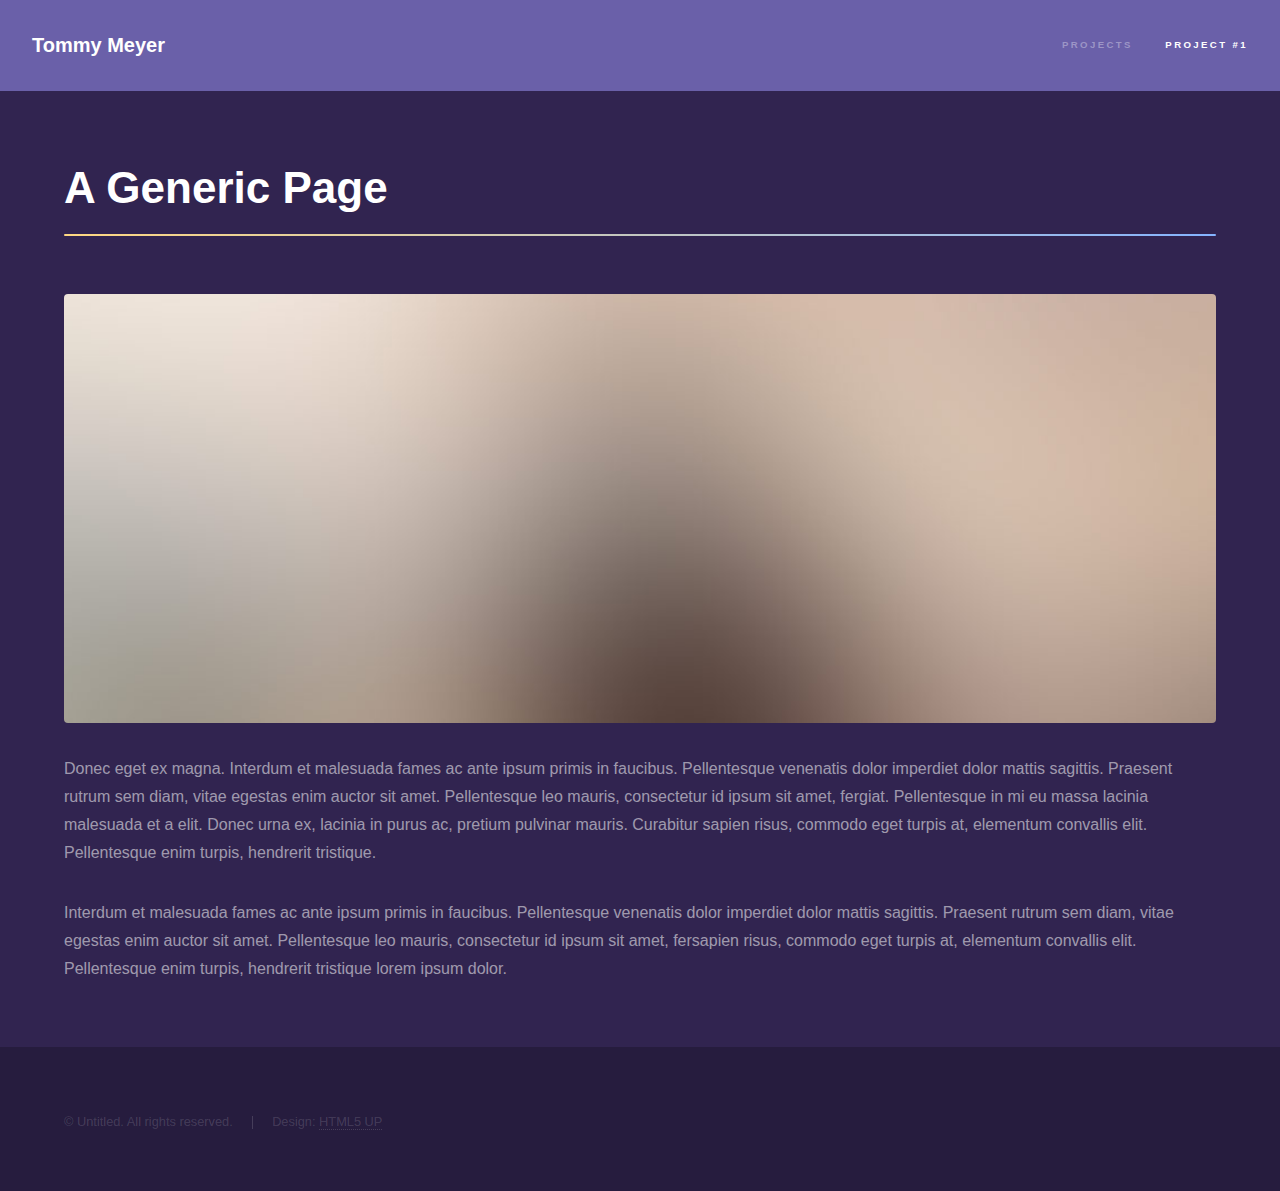
==== projects/generic.html @ 8e4ad647 "Publishes first draft." ====
<!DOCTYPE HTML>
<!--
  Hyperspace by HTML5 UP
  html5up.net | @ajlkn
  Free for personal and commercial use under the CCA 3.0 license (html5up.net/license)
-->
<html>
  <head>
    <title>Project #1</title>
    <meta charset="utf-8" />
    <meta name="viewport" content="width=device-width, initial-scale=1, user-scalable=no" />
    <link rel="stylesheet" href="../assets/css/main.css" />
    <noscript><link rel="stylesheet" href="../assets/css/noscript.css" /></noscript>
  </head>
  <body class="is-preload">

    <!-- Header -->
      <header id="header">
        <a href="../index.html" class="title">Tommy Meyer</a>
        <nav>
          <ul>
            <li><a href="../index.html">Projects</a></li>
            <li><a href="generic.html" class="active">Project #1</a></li>
          </ul>
        </nav>
      </header>

    <!-- Wrapper -->
      <div id="wrapper">

        <!-- Main -->
          <section id="main" class="wrapper">
            <div class="inner">
              <h1 class="major">A Generic Page</h1>
              <span class="image fit"><img src="../images/pic04.jpg" alt="" /></span>
              <p>Donec eget ex magna. Interdum et malesuada fames ac ante ipsum primis in faucibus. Pellentesque venenatis dolor imperdiet dolor mattis sagittis. Praesent rutrum sem diam, vitae egestas enim auctor sit amet. Pellentesque leo mauris, consectetur id ipsum sit amet, fergiat. Pellentesque in mi eu massa lacinia malesuada et a elit. Donec urna ex, lacinia in purus ac, pretium pulvinar mauris. Curabitur sapien risus, commodo eget turpis at, elementum convallis elit. Pellentesque enim turpis, hendrerit tristique.</p>
              <p>Interdum et malesuada fames ac ante ipsum primis in faucibus. Pellentesque venenatis dolor imperdiet dolor mattis sagittis. Praesent rutrum sem diam, vitae egestas enim auctor sit amet. Pellentesque leo mauris, consectetur id ipsum sit amet, fersapien risus, commodo eget turpis at, elementum convallis elit. Pellentesque enim turpis, hendrerit tristique lorem ipsum dolor.</p>
            </div>
          </section>

      </div>

    <!-- Footer -->
      <footer id="footer" class="wrapper alt">
        <div class="inner">
          <ul class="menu">
            <li>&copy; Untitled. All rights reserved.</li><li>Design: <a href="http://html5up.net">HTML5 UP</a></li>
          </ul>
        </div>
      </footer>

    <!-- Scripts -->
      <script src="assets/js/jquery.min.js"></script>
      <script src="assets/js/jquery.scrollex.min.js"></script>
      <script src="assets/js/jquery.scrolly.min.js"></script>
      <script src="assets/js/browser.min.js"></script>
      <script src="assets/js/breakpoints.min.js"></script>
      <script src="assets/js/util.js"></script>
      <script src="assets/js/main.js"></script>

  </body>
</html>
---- assets/css/main.css ----
@charset "UTF-8";
@import "fontawesome-all.min.css";
/* *Hyperspace by HTML5 UP
 * *html5up.net | @ajlkn
 * *Free for personal and commercial use under the CCA 3.0 license (html5up.net/license) */
html, body, div, span, applet, object, iframe, h1, h2, h3, h4, h5, h6, p, blockquote, pre, a, abbr, acronym, address, big, cite, code, del, dfn, em, img, ins, kbd, q, s, samp, small, strike, strong, sub, sup, tt, var, b, u, i, center, dl, dt, dd, ol, ul, li, fieldset, form, label, legend, table, caption, tbody, tfoot, thead, tr, th, td, article, aside, canvas, details, embed, figure, figcaption, footer, header, hgroup, menu, nav, output, ruby, section, summary, time, mark, audio, video {
  margin: 0;
  padding: 0;
  border: 0;
  font-size: 100%;
  font: inherit;
  vertical-align: baseline;
}

article, aside, details, figcaption, figure, footer, header, hgroup, menu, nav, section {
  display: block;
}

body {
  line-height: 1;
}

ol, ul {
  list-style: none;
}

blockquote, q {
  quotes: none;
}

blockquote:before, blockquote:after {
  content: "";
  content: none;
}

q:before, q:after {
  content: "";
  content: none;
}

table {
  border-collapse: collapse;
  border-spacing: 0;
}

body {
  -webkit-text-size-adjust: none;
}

mark {
  background-color: transparent;
  color: inherit;
}

input {
  -moz-appearance: none;
  -webkit-appearance: none;
  -ms-appearance: none;
  appearance: none;
}
input::-moz-focus-inner {
  border: 0;
  padding: 0;
}

select, textarea {
  -moz-appearance: none;
  -webkit-appearance: none;
  -ms-appearance: none;
  appearance: none;
}

/* Basic */
@-ms-viewport {
  width: device-width;
}
body {
  -ms-overflow-style: scrollbar;
}

@media screen and (max-width: 480px) {
  html, body {
    min-width: 320px;
  }
}
html {
  box-sizing: border-box;
}

* {
  box-sizing: inherit;
}
*:before, *:after {
  box-sizing: inherit;
}

body {
  background: #312450;
  color: rgba(255, 255, 255, 0.55);
  font-family: Arial, Helvetica, sans-serif;
  font-size: 16.5pt;
  font-weight: normal;
  line-height: 1.75;
}
body.is-preload * {
  -moz-animation: none !important;
  -webkit-animation: none !important;
  -ms-animation: none !important;
  animation: none !important;
  -moz-transition: none !important;
  -webkit-transition: none !important;
  -ms-transition: none !important;
  transition: none !important;
}
body.is-preload *:before, body.is-preload *:after {
  -moz-animation: none !important;
  -webkit-animation: none !important;
  -ms-animation: none !important;
  animation: none !important;
  -moz-transition: none !important;
  -webkit-transition: none !important;
  -ms-transition: none !important;
  transition: none !important;
}

/* Type */
input, select, textarea {
  color: rgba(255, 255, 255, 0.55);
  font-family: Arial, Helvetica, sans-serif;
  font-size: 16.5pt;
  font-weight: normal;
  line-height: 1.75;
}

@media screen and (max-width: 1680px) {
  body, input, select, textarea {
    font-size: 13pt;
  }
}
@media screen and (max-width: 1280px) {
  body, input, select, textarea {
    font-size: 12pt;
  }
}
@media screen and (max-width: 360px) {
  body, input, select, textarea {
    font-size: 11pt;
  }
}
a {
  -moz-transition: color 0.25s ease, border-bottom-color 0.25s ease;
  -webkit-transition: color 0.25s ease, border-bottom-color 0.25s ease;
  -ms-transition: color 0.25s ease, border-bottom-color 0.25s ease;
  transition: color 0.25s ease, border-bottom-color 0.25s ease;
  border-bottom: dotted 1px rgba(255, 255, 255, 0.35);
  color: inherit;
  text-decoration: none;
}
a:hover {
  border-bottom-color: transparent;
  color: #ffffff;
}

strong, b {
  color: #ffffff;
  font-weight: bold;
}

em, i {
  font-style: italic;
}

p {
  margin: 0 0 2em 0;
}

h1, h2, h3, h4, h5, h6 {
  color: #ffffff;
  font-weight: bold;
  line-height: 1.5;
  margin: 0 0 0.5em 0;
}

h1 a, h2 a, h3 a, h4 a, h5 a, h6 a {
  color: inherit;
  text-decoration: none;
}

h1 {
  font-size: 2.75em;
}
h1.major {
  margin: 0 0 1.3em 0;
  position: relative;
  padding-bottom: 0.35em;
}
h1.major:after {
  background-image: -moz-linear-gradient(to right, #ffd882, #85b4ff);
  background-image: -moz-linear-gradient(to right, #ffd882, #85b4ff);
  background-image: -moz-linear-gradient(to right, #ffd882, #85b4ff);
  background-image: -webkit-linear-gradient(to right, #ffd882, #85b4ff);
  background-image: -webkit-linear-gradient(to right, #ffd882, #85b4ff);
  background-image: -webkit-linear-gradient(to right, #ffd882, #85b4ff);
  background-image: -ms-linear-gradient(to right, #ffd882, #85b4ff);
  background-image: -ms-linear-gradient(to right, #ffd882, #85b4ff);
  background-image: -ms-linear-gradient(to right, #ffd882, #85b4ff);
  background-image: linear-gradient(to right, #ffd882, #85b4ff);
  background-image: linear-gradient(to right, #ffd882, #85b4ff);
  background-image: linear-gradient(to right, #ffd882, #85b4ff);
  -moz-transition: max-width 0.25s ease;
  -webkit-transition: max-width 0.25s ease;
  -ms-transition: max-width 0.25s ease;
  transition: max-width 0.25s ease;
  border-radius: 0.2em;
  bottom: 0;
  content: "";
  height: 0.05em;
  position: absolute;
  right: 0;
  width: 100%;
}

h2 {
  font-size: 1.75em;
}

h3 {
  font-size: 1.1em;
}

h4 {
  font-size: 1em;
}

h5 {
  font-size: 0.8em;
}

h6 {
  font-size: 0.6em;
}

@media screen and (max-width: 736px) {
  h1 {
    font-size: 2em;
  }

  h2 {
    font-size: 1.25em;
  }

  h3 {
    font-size: 1em;
  }

  h4 {
    font-size: 0.8em;
  }

  h5, h6 {
    font-size: 0.6em;
  }
}
sub {
  font-size: 0.8em;
  position: relative;
  top: 0.5em;
}

sup {
  font-size: 0.8em;
  position: relative;
  top: -0.5em;
}

blockquote {
  border-left: solid 4px rgba(255, 255, 255, 0.15);
  font-style: italic;
  margin: 0 0 2em 0;
  padding: 0.5em 0 0.5em 2em;
}

code {
  background: rgba(255, 255, 255, 0.05);
  border-radius: 0.25em;
  border: solid 1px rgba(255, 255, 255, 0.15);
  font-family: "Courier New", monospace;
  font-size: 0.9em;
  margin: 0 0.25em;
  padding: 0.25em 0.65em;
}

pre {
  -webkit-overflow-scrolling: touch;
  font-family: "Courier New", monospace;
  font-size: 0.9em;
  margin: 0 0 2em 0;
}
pre code {
  display: block;
  line-height: 1.75em;
  padding: 1em 1.5em;
  overflow-x: auto;
}

hr {
  border: 0;
  border-bottom: solid 1px rgba(255, 255, 255, 0.15);
  margin: 2em 0;
}
hr.major {
  margin: 3em 0;
}

.align-left {
  text-align: left;
}

.align-center {
  text-align: center;
}

.align-right {
  text-align: right;
}

/* Row */
.row {
  display: flex;
  flex-wrap: wrap;
  box-sizing: border-box;
  align-items: stretch;
  margin-top: 0;
  margin-left: -1.5em;
}
.row > * {
  box-sizing: border-box;
}
.row.gtr-uniform > * > :last-child {
  margin-bottom: 0;
}
.row.aln-left {
  justify-content: flex-start;
}
.row.aln-center {
  justify-content: center;
}
.row.aln-right {
  justify-content: flex-end;
}
.row.aln-top {
  align-items: flex-start;
}
.row.aln-middle {
  align-items: center;
}
.row.aln-bottom {
  align-items: flex-end;
}
.row > .imp {
  order: -1;
}
.row > .col-1 {
  width: 8.3333333333%;
}
.row > .off-1 {
  margin-left: 8.3333333333%;
}
.row > .col-2 {
  width: 16.6666666667%;
}
.row > .off-2 {
  margin-left: 16.6666666667%;
}
.row > .col-3 {
  width: 25%;
}
.row > .off-3 {
  margin-left: 25%;
}
.row > .col-4 {
  width: 33.3333333333%;
}
.row > .off-4 {
  margin-left: 33.3333333333%;
}
.row > .col-5 {
  width: 41.6666666667%;
}
.row > .off-5 {
  margin-left: 41.6666666667%;
}
.row > .col-6 {
  width: 50%;
}
.row > .off-6 {
  margin-left: 50%;
}
.row > .col-7 {
  width: 58.3333333333%;
}
.row > .off-7 {
  margin-left: 58.3333333333%;
}
.row > .col-8 {
  width: 66.6666666667%;
}
.row > .off-8 {
  margin-left: 66.6666666667%;
}
.row > .col-9 {
  width: 75%;
}
.row > .off-9 {
  margin-left: 75%;
}
.row > .col-10 {
  width: 83.3333333333%;
}
.row > .off-10 {
  margin-left: 83.3333333333%;
}
.row > .col-11 {
  width: 91.6666666667%;
}
.row > .off-11 {
  margin-left: 91.6666666667%;
}
.row > .col-12 {
  width: 100%;
}
.row > .off-12 {
  margin-left: 100%;
}
.row.gtr-0 {
  margin-top: 0;
  margin-left: 0em;
}
.row.gtr-0 > * {
  padding: 0 0 0 0em;
}
.row.gtr-0.gtr-uniform {
  margin-top: 0em;
}
.row.gtr-0.gtr-uniform > * {
  padding-top: 0em;
}
.row.gtr-25 {
  margin-top: 0;
  margin-left: -0.375em;
}
.row.gtr-25 > * {
  padding: 0 0 0 0.375em;
}
.row.gtr-25.gtr-uniform {
  margin-top: -0.375em;
}
.row.gtr-25.gtr-uniform > * {
  padding-top: 0.375em;
}
.row.gtr-50 {
  margin-top: 0;
  margin-left: -0.75em;
}
.row.gtr-50 > * {
  padding: 0 0 0 0.75em;
}
.row.gtr-50.gtr-uniform {
  margin-top: -0.75em;
}
.row.gtr-50.gtr-uniform > * {
  padding-top: 0.75em;
}
.row > * {
  padding: 0 0 0 1.5em;
}
.row.gtr-uniform {
  margin-top: -1.5em;
}
.row.gtr-uniform > * {
  padding-top: 1.5em;
}
.row.gtr-150 {
  margin-top: 0;
  margin-left: -2.25em;
}
.row.gtr-150 > * {
  padding: 0 0 0 2.25em;
}
.row.gtr-150.gtr-uniform {
  margin-top: -2.25em;
}
.row.gtr-150.gtr-uniform > * {
  padding-top: 2.25em;
}
.row.gtr-200 {
  margin-top: 0;
  margin-left: -3em;
}
.row.gtr-200 > * {
  padding: 0 0 0 3em;
}
.row.gtr-200.gtr-uniform {
  margin-top: -3em;
}
.row.gtr-200.gtr-uniform > * {
  padding-top: 3em;
}

@media screen and (max-width: 1680px) {
  .row {
    display: flex;
    flex-wrap: wrap;
    box-sizing: border-box;
    align-items: stretch;
    margin-top: 0;
    margin-left: -1.5em;
  }
  .row > * {
    box-sizing: border-box;
  }
  .row.gtr-uniform > * > :last-child {
    margin-bottom: 0;
  }
  .row.aln-left {
    justify-content: flex-start;
  }
  .row.aln-center {
    justify-content: center;
  }
  .row.aln-right {
    justify-content: flex-end;
  }
  .row.aln-top {
    align-items: flex-start;
  }
  .row.aln-middle {
    align-items: center;
  }
  .row.aln-bottom {
    align-items: flex-end;
  }
  .row > .imp-xlarge {
    order: -1;
  }
  .row > .col-1-xlarge {
    width: 8.3333333333%;
  }
  .row > .off-1-xlarge {
    margin-left: 8.3333333333%;
  }
  .row > .col-2-xlarge {
    width: 16.6666666667%;
  }
  .row > .off-2-xlarge {
    margin-left: 16.6666666667%;
  }
  .row > .col-3-xlarge {
    width: 25%;
  }
  .row > .off-3-xlarge {
    margin-left: 25%;
  }
  .row > .col-4-xlarge {
    width: 33.3333333333%;
  }
  .row > .off-4-xlarge {
    margin-left: 33.3333333333%;
  }
  .row > .col-5-xlarge {
    width: 41.6666666667%;
  }
  .row > .off-5-xlarge {
    margin-left: 41.6666666667%;
  }
  .row > .col-6-xlarge {
    width: 50%;
  }
  .row > .off-6-xlarge {
    margin-left: 50%;
  }
  .row > .col-7-xlarge {
    width: 58.3333333333%;
  }
  .row > .off-7-xlarge {
    margin-left: 58.3333333333%;
  }
  .row > .col-8-xlarge {
    width: 66.6666666667%;
  }
  .row > .off-8-xlarge {
    margin-left: 66.6666666667%;
  }
  .row > .col-9-xlarge {
    width: 75%;
  }
  .row > .off-9-xlarge {
    margin-left: 75%;
  }
  .row > .col-10-xlarge {
    width: 83.3333333333%;
  }
  .row > .off-10-xlarge {
    margin-left: 83.3333333333%;
  }
  .row > .col-11-xlarge {
    width: 91.6666666667%;
  }
  .row > .off-11-xlarge {
    margin-left: 91.6666666667%;
  }
  .row > .col-12-xlarge {
    width: 100%;
  }
  .row > .off-12-xlarge {
    margin-left: 100%;
  }
  .row.gtr-0 {
    margin-top: 0;
    margin-left: 0em;
  }
  .row.gtr-0 > * {
    padding: 0 0 0 0em;
  }
  .row.gtr-0.gtr-uniform {
    margin-top: 0em;
  }
  .row.gtr-0.gtr-uniform > * {
    padding-top: 0em;
  }
  .row.gtr-25 {
    margin-top: 0;
    margin-left: -0.375em;
  }
  .row.gtr-25 > * {
    padding: 0 0 0 0.375em;
  }
  .row.gtr-25.gtr-uniform {
    margin-top: -0.375em;
  }
  .row.gtr-25.gtr-uniform > * {
    padding-top: 0.375em;
  }
  .row.gtr-50 {
    margin-top: 0;
    margin-left: -0.75em;
  }
  .row.gtr-50 > * {
    padding: 0 0 0 0.75em;
  }
  .row.gtr-50.gtr-uniform {
    margin-top: -0.75em;
  }
  .row.gtr-50.gtr-uniform > * {
    padding-top: 0.75em;
  }
  .row > * {
    padding: 0 0 0 1.5em;
  }
  .row.gtr-uniform {
    margin-top: -1.5em;
  }
  .row.gtr-uniform > * {
    padding-top: 1.5em;
  }
  .row.gtr-150 {
    margin-top: 0;
    margin-left: -2.25em;
  }
  .row.gtr-150 > * {
    padding: 0 0 0 2.25em;
  }
  .row.gtr-150.gtr-uniform {
    margin-top: -2.25em;
  }
  .row.gtr-150.gtr-uniform > * {
    padding-top: 2.25em;
  }
  .row.gtr-200 {
    margin-top: 0;
    margin-left: -3em;
  }
  .row.gtr-200 > * {
    padding: 0 0 0 3em;
  }
  .row.gtr-200.gtr-uniform {
    margin-top: -3em;
  }
  .row.gtr-200.gtr-uniform > * {
    padding-top: 3em;
  }
}
@media screen and (max-width: 1280px) {
  .row {
    display: flex;
    flex-wrap: wrap;
    box-sizing: border-box;
    align-items: stretch;
    margin-top: 0;
    margin-left: -1.5em;
  }
  .row > * {
    box-sizing: border-box;
  }
  .row.gtr-uniform > * > :last-child {
    margin-bottom: 0;
  }
  .row.aln-left {
    justify-content: flex-start;
  }
  .row.aln-center {
    justify-content: center;
  }
  .row.aln-right {
    justify-content: flex-end;
  }
  .row.aln-top {
    align-items: flex-start;
  }
  .row.aln-middle {
    align-items: center;
  }
  .row.aln-bottom {
    align-items: flex-end;
  }
  .row > .imp-large {
    order: -1;
  }
  .row > .col-1-large {
    width: 8.3333333333%;
  }
  .row > .off-1-large {
    margin-left: 8.3333333333%;
  }
  .row > .col-2-large {
    width: 16.6666666667%;
  }
  .row > .off-2-large {
    margin-left: 16.6666666667%;
  }
  .row > .col-3-large {
    width: 25%;
  }
  .row > .off-3-large {
    margin-left: 25%;
  }
  .row > .col-4-large {
    width: 33.3333333333%;
  }
  .row > .off-4-large {
    margin-left: 33.3333333333%;
  }
  .row > .col-5-large {
    width: 41.6666666667%;
  }
  .row > .off-5-large {
    margin-left: 41.6666666667%;
  }
  .row > .col-6-large {
    width: 50%;
  }
  .row > .off-6-large {
    margin-left: 50%;
  }
  .row > .col-7-large {
    width: 58.3333333333%;
  }
  .row > .off-7-large {
    margin-left: 58.3333333333%;
  }
  .row > .col-8-large {
    width: 66.6666666667%;
  }
  .row > .off-8-large {
    margin-left: 66.6666666667%;
  }
  .row > .col-9-large {
    width: 75%;
  }
  .row > .off-9-large {
    margin-left: 75%;
  }
  .row > .col-10-large {
    width: 83.3333333333%;
  }
  .row > .off-10-large {
    margin-left: 83.3333333333%;
  }
  .row > .col-11-large {
    width: 91.6666666667%;
  }
  .row > .off-11-large {
    margin-left: 91.6666666667%;
  }
  .row > .col-12-large {
    width: 100%;
  }
  .row > .off-12-large {
    margin-left: 100%;
  }
  .row.gtr-0 {
    margin-top: 0;
    margin-left: 0em;
  }
  .row.gtr-0 > * {
    padding: 0 0 0 0em;
  }
  .row.gtr-0.gtr-uniform {
    margin-top: 0em;
  }
  .row.gtr-0.gtr-uniform > * {
    padding-top: 0em;
  }
  .row.gtr-25 {
    margin-top: 0;
    margin-left: -0.375em;
  }
  .row.gtr-25 > * {
    padding: 0 0 0 0.375em;
  }
  .row.gtr-25.gtr-uniform {
    margin-top: -0.375em;
  }
  .row.gtr-25.gtr-uniform > * {
    padding-top: 0.375em;
  }
  .row.gtr-50 {
    margin-top: 0;
    margin-left: -0.75em;
  }
  .row.gtr-50 > * {
    padding: 0 0 0 0.75em;
  }
  .row.gtr-50.gtr-uniform {
    margin-top: -0.75em;
  }
  .row.gtr-50.gtr-uniform > * {
    padding-top: 0.75em;
  }
  .row > * {
    padding: 0 0 0 1.5em;
  }
  .row.gtr-uniform {
    margin-top: -1.5em;
  }
  .row.gtr-uniform > * {
    padding-top: 1.5em;
  }
  .row.gtr-150 {
    margin-top: 0;
    margin-left: -2.25em;
  }
  .row.gtr-150 > * {
    padding: 0 0 0 2.25em;
  }
  .row.gtr-150.gtr-uniform {
    margin-top: -2.25em;
  }
  .row.gtr-150.gtr-uniform > * {
    padding-top: 2.25em;
  }
  .row.gtr-200 {
    margin-top: 0;
    margin-left: -3em;
  }
  .row.gtr-200 > * {
    padding: 0 0 0 3em;
  }
  .row.gtr-200.gtr-uniform {
    margin-top: -3em;
  }
  .row.gtr-200.gtr-uniform > * {
    padding-top: 3em;
  }
}
@media screen and (max-width: 980px) {
  .row {
    display: flex;
    flex-wrap: wrap;
    box-sizing: border-box;
    align-items: stretch;
    margin-top: 0;
    margin-left: -1.5em;
  }
  .row > * {
    box-sizing: border-box;
  }
  .row.gtr-uniform > * > :last-child {
    margin-bottom: 0;
  }
  .row.aln-left {
    justify-content: flex-start;
  }
  .row.aln-center {
    justify-content: center;
  }
  .row.aln-right {
    justify-content: flex-end;
  }
  .row.aln-top {
    align-items: flex-start;
  }
  .row.aln-middle {
    align-items: center;
  }
  .row.aln-bottom {
    align-items: flex-end;
  }
  .row > .imp-medium {
    order: -1;
  }
  .row > .col-1-medium {
    width: 8.3333333333%;
  }
  .row > .off-1-medium {
    margin-left: 8.3333333333%;
  }
  .row > .col-2-medium {
    width: 16.6666666667%;
  }
  .row > .off-2-medium {
    margin-left: 16.6666666667%;
  }
  .row > .col-3-medium {
    width: 25%;
  }
  .row > .off-3-medium {
    margin-left: 25%;
  }
  .row > .col-4-medium {
    width: 33.3333333333%;
  }
  .row > .off-4-medium {
    margin-left: 33.3333333333%;
  }
  .row > .col-5-medium {
    width: 41.6666666667%;
  }
  .row > .off-5-medium {
    margin-left: 41.6666666667%;
  }
  .row > .col-6-medium {
    width: 50%;
  }
  .row > .off-6-medium {
    margin-left: 50%;
  }
  .row > .col-7-medium {
    width: 58.3333333333%;
  }
  .row > .off-7-medium {
    margin-left: 58.3333333333%;
  }
  .row > .col-8-medium {
    width: 66.6666666667%;
  }
  .row > .off-8-medium {
    margin-left: 66.6666666667%;
  }
  .row > .col-9-medium {
    width: 75%;
  }
  .row > .off-9-medium {
    margin-left: 75%;
  }
  .row > .col-10-medium {
    width: 83.3333333333%;
  }
  .row > .off-10-medium {
    margin-left: 83.3333333333%;
  }
  .row > .col-11-medium {
    width: 91.6666666667%;
  }
  .row > .off-11-medium {
    margin-left: 91.6666666667%;
  }
  .row > .col-12-medium {
    width: 100%;
  }
  .row > .off-12-medium {
    margin-left: 100%;
  }
  .row.gtr-0 {
    margin-top: 0;
    margin-left: 0em;
  }
  .row.gtr-0 > * {
    padding: 0 0 0 0em;
  }
  .row.gtr-0.gtr-uniform {
    margin-top: 0em;
  }
  .row.gtr-0.gtr-uniform > * {
    padding-top: 0em;
  }
  .row.gtr-25 {
    margin-top: 0;
    margin-left: -0.375em;
  }
  .row.gtr-25 > * {
    padding: 0 0 0 0.375em;
  }
  .row.gtr-25.gtr-uniform {
    margin-top: -0.375em;
  }
  .row.gtr-25.gtr-uniform > * {
    padding-top: 0.375em;
  }
  .row.gtr-50 {
    margin-top: 0;
    margin-left: -0.75em;
  }
  .row.gtr-50 > * {
    padding: 0 0 0 0.75em;
  }
  .row.gtr-50.gtr-uniform {
    margin-top: -0.75em;
  }
  .row.gtr-50.gtr-uniform > * {
    padding-top: 0.75em;
  }
  .row > * {
    padding: 0 0 0 1.5em;
  }
  .row.gtr-uniform {
    margin-top: -1.5em;
  }
  .row.gtr-uniform > * {
    padding-top: 1.5em;
  }
  .row.gtr-150 {
    margin-top: 0;
    margin-left: -2.25em;
  }
  .row.gtr-150 > * {
    padding: 0 0 0 2.25em;
  }
  .row.gtr-150.gtr-uniform {
    margin-top: -2.25em;
  }
  .row.gtr-150.gtr-uniform > * {
    padding-top: 2.25em;
  }
  .row.gtr-200 {
    margin-top: 0;
    margin-left: -3em;
  }
  .row.gtr-200 > * {
    padding: 0 0 0 3em;
  }
  .row.gtr-200.gtr-uniform {
    margin-top: -3em;
  }
  .row.gtr-200.gtr-uniform > * {
    padding-top: 3em;
  }
}
@media screen and (max-width: 736px) {
  .row {
    display: flex;
    flex-wrap: wrap;
    box-sizing: border-box;
    align-items: stretch;
    margin-top: 0;
    margin-left: -1.5em;
  }
  .row > * {
    box-sizing: border-box;
  }
  .row.gtr-uniform > * > :last-child {
    margin-bottom: 0;
  }
  .row.aln-left {
    justify-content: flex-start;
  }
  .row.aln-center {
    justify-content: center;
  }
  .row.aln-right {
    justify-content: flex-end;
  }
  .row.aln-top {
    align-items: flex-start;
  }
  .row.aln-middle {
    align-items: center;
  }
  .row.aln-bottom {
    align-items: flex-end;
  }
  .row > .imp-small {
    order: -1;
  }
  .row > .col-1-small {
    width: 8.3333333333%;
  }
  .row > .off-1-small {
    margin-left: 8.3333333333%;
  }
  .row > .col-2-small {
    width: 16.6666666667%;
  }
  .row > .off-2-small {
    margin-left: 16.6666666667%;
  }
  .row > .col-3-small {
    width: 25%;
  }
  .row > .off-3-small {
    margin-left: 25%;
  }
  .row > .col-4-small {
    width: 33.3333333333%;
  }
  .row > .off-4-small {
    margin-left: 33.3333333333%;
  }
  .row > .col-5-small {
    width: 41.6666666667%;
  }
  .row > .off-5-small {
    margin-left: 41.6666666667%;
  }
  .row > .col-6-small {
    width: 50%;
  }
  .row > .off-6-small {
    margin-left: 50%;
  }
  .row > .col-7-small {
    width: 58.3333333333%;
  }
  .row > .off-7-small {
    margin-left: 58.3333333333%;
  }
  .row > .col-8-small {
    width: 66.6666666667%;
  }
  .row > .off-8-small {
    margin-left: 66.6666666667%;
  }
  .row > .col-9-small {
    width: 75%;
  }
  .row > .off-9-small {
    margin-left: 75%;
  }
  .row > .col-10-small {
    width: 83.3333333333%;
  }
  .row > .off-10-small {
    margin-left: 83.3333333333%;
  }
  .row > .col-11-small {
    width: 91.6666666667%;
  }
  .row > .off-11-small {
    margin-left: 91.6666666667%;
  }
  .row > .col-12-small {
    width: 100%;
  }
  .row > .off-12-small {
    margin-left: 100%;
  }
  .row.gtr-0 {
    margin-top: 0;
    margin-left: 0em;
  }
  .row.gtr-0 > * {
    padding: 0 0 0 0em;
  }
  .row.gtr-0.gtr-uniform {
    margin-top: 0em;
  }
  .row.gtr-0.gtr-uniform > * {
    padding-top: 0em;
  }
  .row.gtr-25 {
    margin-top: 0;
    margin-left: -0.375em;
  }
  .row.gtr-25 > * {
    padding: 0 0 0 0.375em;
  }
  .row.gtr-25.gtr-uniform {
    margin-top: -0.375em;
  }
  .row.gtr-25.gtr-uniform > * {
    padding-top: 0.375em;
  }
  .row.gtr-50 {
    margin-top: 0;
    margin-left: -0.75em;
  }
  .row.gtr-50 > * {
    padding: 0 0 0 0.75em;
  }
  .row.gtr-50.gtr-uniform {
    margin-top: -0.75em;
  }
  .row.gtr-50.gtr-uniform > * {
    padding-top: 0.75em;
  }
  .row > * {
    padding: 0 0 0 1.5em;
  }
  .row.gtr-uniform {
    margin-top: -1.5em;
  }
  .row.gtr-uniform > * {
    padding-top: 1.5em;
  }
  .row.gtr-150 {
    margin-top: 0;
    margin-left: -2.25em;
  }
  .row.gtr-150 > * {
    padding: 0 0 0 2.25em;
  }
  .row.gtr-150.gtr-uniform {
    margin-top: -2.25em;
  }
  .row.gtr-150.gtr-uniform > * {
    padding-top: 2.25em;
  }
  .row.gtr-200 {
    margin-top: 0;
    margin-left: -3em;
  }
  .row.gtr-200 > * {
    padding: 0 0 0 3em;
  }
  .row.gtr-200.gtr-uniform {
    margin-top: -3em;
  }
  .row.gtr-200.gtr-uniform > * {
    padding-top: 3em;
  }
}
@media screen and (max-width: 480px) {
  .row {
    display: flex;
    flex-wrap: wrap;
    box-sizing: border-box;
    align-items: stretch;
    margin-top: 0;
    margin-left: -1.5em;
  }
  .row > * {
    box-sizing: border-box;
  }
  .row.gtr-uniform > * > :last-child {
    margin-bottom: 0;
  }
  .row.aln-left {
    justify-content: flex-start;
  }
  .row.aln-center {
    justify-content: center;
  }
  .row.aln-right {
    justify-content: flex-end;
  }
  .row.aln-top {
    align-items: flex-start;
  }
  .row.aln-middle {
    align-items: center;
  }
  .row.aln-bottom {
    align-items: flex-end;
  }
  .row > .imp-xsmall {
    order: -1;
  }
  .row > .col-1-xsmall {
    width: 8.3333333333%;
  }
  .row > .off-1-xsmall {
    margin-left: 8.3333333333%;
  }
  .row > .col-2-xsmall {
    width: 16.6666666667%;
  }
  .row > .off-2-xsmall {
    margin-left: 16.6666666667%;
  }
  .row > .col-3-xsmall {
    width: 25%;
  }
  .row > .off-3-xsmall {
    margin-left: 25%;
  }
  .row > .col-4-xsmall {
    width: 33.3333333333%;
  }
  .row > .off-4-xsmall {
    margin-left: 33.3333333333%;
  }
  .row > .col-5-xsmall {
    width: 41.6666666667%;
  }
  .row > .off-5-xsmall {
    margin-left: 41.6666666667%;
  }
  .row > .col-6-xsmall {
    width: 50%;
  }
  .row > .off-6-xsmall {
    margin-left: 50%;
  }
  .row > .col-7-xsmall {
    width: 58.3333333333%;
  }
  .row > .off-7-xsmall {
    margin-left: 58.3333333333%;
  }
  .row > .col-8-xsmall {
    width: 66.6666666667%;
  }
  .row > .off-8-xsmall {
    margin-left: 66.6666666667%;
  }
  .row > .col-9-xsmall {
    width: 75%;
  }
  .row > .off-9-xsmall {
    margin-left: 75%;
  }
  .row > .col-10-xsmall {
    width: 83.3333333333%;
  }
  .row > .off-10-xsmall {
    margin-left: 83.3333333333%;
  }
  .row > .col-11-xsmall {
    width: 91.6666666667%;
  }
  .row > .off-11-xsmall {
    margin-left: 91.6666666667%;
  }
  .row > .col-12-xsmall {
    width: 100%;
  }
  .row > .off-12-xsmall {
    margin-left: 100%;
  }
  .row.gtr-0 {
    margin-top: 0;
    margin-left: 0em;
  }
  .row.gtr-0 > * {
    padding: 0 0 0 0em;
  }
  .row.gtr-0.gtr-uniform {
    margin-top: 0em;
  }
  .row.gtr-0.gtr-uniform > * {
    padding-top: 0em;
  }
  .row.gtr-25 {
    margin-top: 0;
    margin-left: -0.375em;
  }
  .row.gtr-25 > * {
    padding: 0 0 0 0.375em;
  }
  .row.gtr-25.gtr-uniform {
    margin-top: -0.375em;
  }
  .row.gtr-25.gtr-uniform > * {
    padding-top: 0.375em;
  }
  .row.gtr-50 {
    margin-top: 0;
    margin-left: -0.75em;
  }
  .row.gtr-50 > * {
    padding: 0 0 0 0.75em;
  }
  .row.gtr-50.gtr-uniform {
    margin-top: -0.75em;
  }
  .row.gtr-50.gtr-uniform > * {
    padding-top: 0.75em;
  }
  .row > * {
    padding: 0 0 0 1.5em;
  }
  .row.gtr-uniform {
    margin-top: -1.5em;
  }
  .row.gtr-uniform > * {
    padding-top: 1.5em;
  }
  .row.gtr-150 {
    margin-top: 0;
    margin-left: -2.25em;
  }
  .row.gtr-150 > * {
    padding: 0 0 0 2.25em;
  }
  .row.gtr-150.gtr-uniform {
    margin-top: -2.25em;
  }
  .row.gtr-150.gtr-uniform > * {
    padding-top: 2.25em;
  }
  .row.gtr-200 {
    margin-top: 0;
    margin-left: -3em;
  }
  .row.gtr-200 > * {
    padding: 0 0 0 3em;
  }
  .row.gtr-200.gtr-uniform {
    margin-top: -3em;
  }
  .row.gtr-200.gtr-uniform > * {
    padding-top: 3em;
  }
}
/* Box */
.box {
  border-radius: 0.25em;
  border: solid 1px rgba(255, 255, 255, 0.15);
  margin-bottom: 2em;
  padding: 1.5em;
}
.box > :last-child {
  margin-bottom: 0;
}
.box > :last-child > :last-child {
  margin-bottom: 0;
}
.box > :last-child > :last-child > :last-child {
  margin-bottom: 0;
}
.box.alt {
  border: 0;
  border-radius: 0;
  padding: 0;
}

/* Button */
input[type=submit], input[type=reset], input[type=button] {
  -moz-appearance: none;
  -webkit-appearance: none;
  -ms-appearance: none;
  appearance: none;
  -moz-transition: border-color 0.25s ease;
  -webkit-transition: border-color 0.25s ease;
  -ms-transition: border-color 0.25s ease;
  transition: border-color 0.25s ease;
  background-color: transparent;
  border: solid 1px !important;
  border-color: rgba(255, 255, 255, 0.15) !important;
  border-radius: 3em;
  color: #ffffff !important;
  cursor: pointer;
  display: inline-block;
  font-size: 0.6em;
  font-weight: bold;
  height: calc(4.75em + 2px);
  letter-spacing: 0.25em;
  line-height: 4.75em;
  outline: 0;
  padding: 0 3.75em;
  position: relative;
  text-align: center;
  text-decoration: none;
  text-transform: uppercase;
  white-space: nowrap;
}

button, .button {
  -moz-appearance: none;
  -webkit-appearance: none;
  -ms-appearance: none;
  appearance: none;
  -moz-transition: border-color 0.25s ease, color 0.25s ease, box-shadow 0.5s ease;
  -webkit-transition: border-color 0.25s ease, color 0.25s ease, box-shadow 0.5s ease;
  -ms-transition: border-color 0.25s ease, color 0.25s ease, box-shadow 0.5s ease;
  transition: border-color 0.25s ease, color 0.25s ease, box-shadow 0.5s ease;
  background-color: transparent;
  border: solid 1px !important;
  border-color: rgba(255, 255, 255, 0.15) !important;
  border-radius: 3em;
  cursor: pointer;
  display: inline-block;
  font-size: 0.6em;
  font-weight: bold;
  height: calc(4.75em + 2px);
  letter-spacing: 0.25em;
  line-height: 4.75em;
  outline: 0;
  padding: 0 3.75em;
  position: relative;
  text-align: center;
  text-decoration: none;
  text-transform: uppercase;
  white-space: nowrap;
}
button:hover, .button:hover {
  color: #ffffff;
  box-shadow: 0px 0px 15px 2px #85b4ff, 0px 0px 15px 2px #85b4ff;
}

input[type=submit]:after, input[type=reset]:after, input[type=button]:after {
  -moz-transform: scale(0.25);
  -webkit-transform: scale(0.25);
  -ms-transform: scale(0.25);
  transform: scale(0.25);
  pointer-events: none;
  -moz-transition: opacity 0.25s ease, -moz-transform 0.25s ease;
  -webkit-transition: opacity 0.25s ease, -webkit-transform 0.25s ease;
  -ms-transition: opacity 0.25s ease, -ms-transform 0.25s ease;
  transition: opacity 0.25s ease, transform 0.25s ease;
  background: #ffffff;
  border-radius: 3em;
  content: "";
  height: 100%;
  left: 0;
  opacity: 0;
  position: absolute;
  top: 0;
  width: 100%;
}

button:after, .button:after {
  -moz-transform: scale(0.25);
  -webkit-transform: scale(0.25);
  -ms-transform: scale(0.25);
  transform: scale(0.25);
  pointer-events: none;
  -moz-transition: opacity 0.25s ease, -moz-transform 0.25s ease;
  -webkit-transition: opacity 0.25s ease, -webkit-transform 0.25s ease;
  -ms-transition: opacity 0.25s ease, -ms-transform 0.25s ease;
  transition: opacity 0.25s ease, transform 0.25s ease;
  background: #ffffff;
  border-radius: 3em;
  content: "";
  height: 100%;
  left: 0;
  opacity: 0;
  position: absolute;
  top: 0;
  width: 100%;
  z-index: -1;
}

input[type=submit].icon:before, input[type=reset].icon:before, input[type=button].icon:before {
  margin-right: 0.75em;
}

button.icon:before, .button.icon:before {
  margin-right: 0.75em;
}

input[type=submit].fit, input[type=reset].fit, input[type=button].fit {
  width: 100%;
}

button.fit, .button.fit {
  width: 100%;
}

input[type=submit].small, input[type=reset].small, input[type=button].small {
  font-size: 0.4em;
}

button.small, .button.small {
  font-size: 0.4em;
}

input[type=submit].large, input[type=reset].large, input[type=button].large {
  font-size: 0.8em;
}

button.large, .button.large {
  font-size: 0.8em;
}

input[type=submit].primary, input[type=reset].primary, input[type=button].primary {
  background-color: #ffffff;
  color: #312450 !important;
}

button.primary, .button.primary {
  background-color: #ffffff;
  color: #312450 !important;
}

input[type=submit].primary:after, input[type=reset].primary:after, input[type=button].primary:after {
  display: none;
}

button.primary:after, .button.primary:after {
  display: none;
}

input[type=submit].disabled, input[type=submit]:disabled {
  cursor: default;
  opacity: 0.5;
  pointer-events: none;
}
input[type=reset].disabled, input[type=reset]:disabled {
  cursor: default;
  opacity: 0.5;
  pointer-events: none;
}
input[type=button].disabled, input[type=button]:disabled {
  cursor: default;
  opacity: 0.5;
  pointer-events: none;
}

button.disabled, button:disabled {
  cursor: default;
  opacity: 0.5;
  pointer-events: none;
}

.button.disabled, .button:disabled {
  cursor: default;
  opacity: 0.5;
  pointer-events: none;
}

input[type=submit]:hover, input[type=reset]:hover, input[type=button]:hover {
  border-color: rgba(133, 180, 255, 0.55) !important;
}

button:hover, .button:hover {
  border-color: rgba(133, 180, 255, 0.55) !important;
}

input[type=submit]:hover:after, input[type=reset]:hover:after, input[type=button]:hover:after {
  opacity: 0.1;
  -moz-transform: scale(1);
  -webkit-transform: scale(1);
  -ms-transform: scale(1);
  transform: scale(1);
}

button:hover:after, .button:hover:after {
  opacity: 0.1;
  -moz-transform: scale(1);
  -webkit-transform: scale(1);
  -ms-transform: scale(1);
  transform: scale(1);
}

input[type=submit]:hover:active, input[type=reset]:hover:active, input[type=button]:hover:active {
  border-color: #ffffff !important;
}

button:hover:active, .button:hover:active {
  border-color: #ffffff !important;
}

input[type=submit]:hover:active:after, input[type=reset]:hover:active:after, input[type=button]:hover:active:after {
  opacity: 0.1;
}

button:hover:active:after, .button:hover:active:after {
  opacity: 0.1;
}

/* Features */
.features {
  display: -moz-flex;
  display: -webkit-flex;
  display: -ms-flex;
  display: flex;
  -moz-flex-wrap: wrap;
  -webkit-flex-wrap: wrap;
  -ms-flex-wrap: wrap;
  flex-wrap: wrap;
  border-radius: 0.25em;
  border: solid 1px rgba(255, 255, 255, 0.15);
  background: rgba(255, 255, 255, 0.05);
  margin: 0 0 2em 0;
}
.features section {
  padding: 3.5em 3em 1em 7em;
  width: 50%;
  border-top: solid 1px rgba(255, 255, 255, 0.15);
  position: relative;
}
.features section:nth-child(-n+2) {
  border-top-width: 0;
}
.features section:nth-child(2n) {
  border-left: solid 1px rgba(255, 255, 255, 0.15);
}
.features section .icon {
  -moz-transition: opacity 0.5s ease, -moz-transform 0.5s ease;
  -webkit-transition: opacity 0.5s ease, -webkit-transform 0.5s ease;
  -ms-transition: opacity 0.5s ease, -ms-transform 0.5s ease;
  transition: opacity 0.5s ease, transform 0.5s ease;
  -moz-transition-delay: 1s;
  -webkit-transition-delay: 1s;
  -ms-transition-delay: 1s;
  transition-delay: 1s;
  -moz-transform: scale(1);
  -webkit-transform: scale(1);
  -ms-transform: scale(1);
  transform: scale(1);
  position: absolute;
  left: 3em;
  top: 3em;
  opacity: 1;
}
.features section:nth-child(1) .icon {
  -moz-transition-delay: 0.15s;
  -webkit-transition-delay: 0.15s;
  -ms-transition-delay: 0.15s;
  transition-delay: 0.15s;
}
.features section:nth-child(2) .icon {
  -moz-transition-delay: 0.3s;
  -webkit-transition-delay: 0.3s;
  -ms-transition-delay: 0.3s;
  transition-delay: 0.3s;
}
.features section:nth-child(3) .icon {
  -moz-transition-delay: 0.45s;
  -webkit-transition-delay: 0.45s;
  -ms-transition-delay: 0.45s;
  transition-delay: 0.45s;
}
.features section:nth-child(4) .icon {
  -moz-transition-delay: 0.6s;
  -webkit-transition-delay: 0.6s;
  -ms-transition-delay: 0.6s;
  transition-delay: 0.6s;
}
.features section:nth-child(5) .icon {
  -moz-transition-delay: 0.75s;
  -webkit-transition-delay: 0.75s;
  -ms-transition-delay: 0.75s;
  transition-delay: 0.75s;
}
.features section:nth-child(6) .icon {
  -moz-transition-delay: 0.9s;
  -webkit-transition-delay: 0.9s;
  -ms-transition-delay: 0.9s;
  transition-delay: 0.9s;
}
.features section:nth-child(7) .icon {
  -moz-transition-delay: 1.05s;
  -webkit-transition-delay: 1.05s;
  -ms-transition-delay: 1.05s;
  transition-delay: 1.05s;
}
.features section:nth-child(8) .icon {
  -moz-transition-delay: 1.2s;
  -webkit-transition-delay: 1.2s;
  -ms-transition-delay: 1.2s;
  transition-delay: 1.2s;
}
.features section:nth-child(9) .icon {
  -moz-transition-delay: 1.35s;
  -webkit-transition-delay: 1.35s;
  -ms-transition-delay: 1.35s;
  transition-delay: 1.35s;
}
.features section:nth-child(10) .icon {
  -moz-transition-delay: 1.5s;
  -webkit-transition-delay: 1.5s;
  -ms-transition-delay: 1.5s;
  transition-delay: 1.5s;
}
.features section:nth-child(11) .icon {
  -moz-transition-delay: 1.65s;
  -webkit-transition-delay: 1.65s;
  -ms-transition-delay: 1.65s;
  transition-delay: 1.65s;
}
.features section:nth-child(12) .icon {
  -moz-transition-delay: 1.8s;
  -webkit-transition-delay: 1.8s;
  -ms-transition-delay: 1.8s;
  transition-delay: 1.8s;
}
.features section:nth-child(13) .icon {
  -moz-transition-delay: 1.95s;
  -webkit-transition-delay: 1.95s;
  -ms-transition-delay: 1.95s;
  transition-delay: 1.95s;
}
.features section:nth-child(14) .icon {
  -moz-transition-delay: 2.1s;
  -webkit-transition-delay: 2.1s;
  -ms-transition-delay: 2.1s;
  transition-delay: 2.1s;
}
.features section:nth-child(15) .icon {
  -moz-transition-delay: 2.25s;
  -webkit-transition-delay: 2.25s;
  -ms-transition-delay: 2.25s;
  transition-delay: 2.25s;
}
.features section:nth-child(16) .icon {
  -moz-transition-delay: 2.4s;
  -webkit-transition-delay: 2.4s;
  -ms-transition-delay: 2.4s;
  transition-delay: 2.4s;
}
.features section:nth-child(17) .icon {
  -moz-transition-delay: 2.55s;
  -webkit-transition-delay: 2.55s;
  -ms-transition-delay: 2.55s;
  transition-delay: 2.55s;
}
.features section:nth-child(18) .icon {
  -moz-transition-delay: 2.7s;
  -webkit-transition-delay: 2.7s;
  -ms-transition-delay: 2.7s;
  transition-delay: 2.7s;
}
.features section:nth-child(19) .icon {
  -moz-transition-delay: 2.85s;
  -webkit-transition-delay: 2.85s;
  -ms-transition-delay: 2.85s;
  transition-delay: 2.85s;
}
.features section:nth-child(20) .icon {
  -moz-transition-delay: 3s;
  -webkit-transition-delay: 3s;
  -ms-transition-delay: 3s;
  transition-delay: 3s;
}
.features.inactive section .icon {
  -moz-transform: scale(0.5);
  -webkit-transform: scale(0.5);
  -ms-transform: scale(0.5);
  transform: scale(0.5);
  opacity: 0;
}

@media screen and (max-width: 980px) {
  .features {
    display: block;
  }
  .features section {
    border-top-width: 1px !important;
    border-left-width: 0 !important;
    width: 100%;
  }
  .features section:first-child {
    border-top-width: 0 !important;
  }
}
@media screen and (max-width: 736px) {
  .features section {
    padding: 2.5em 1.5em 0.1em 5.5em;
  }
  .features section .icon {
    left: 1.5em;
    top: 2em;
  }
}
@media screen and (max-width: 480px) {
  .features section {
    padding: 2em 1.5em 0.1em 1.5em;
  }
  .features section .icon {
    left: 0;
    position: relative;
    top: 0;
  }
}
/* Form */
form {
  margin: 0 0 2em 0;
}
form > :last-child {
  margin-bottom: 0;
}
form > .fields {
  display: -moz-flex;
  display: -webkit-flex;
  display: -ms-flex;
  display: flex;
  -moz-flex-wrap: wrap;
  -webkit-flex-wrap: wrap;
  -ms-flex-wrap: wrap;
  flex-wrap: wrap;
  width: calc(100% + 3em);
  margin: -1.5em 0 2em -1.5em;
}
form > .fields > .field {
  -moz-flex-grow: 0;
  -webkit-flex-grow: 0;
  -ms-flex-grow: 0;
  flex-grow: 0;
  -moz-flex-shrink: 0;
  -webkit-flex-shrink: 0;
  -ms-flex-shrink: 0;
  flex-shrink: 0;
  padding: 1.5em 0 0 1.5em;
  width: calc(100% - 1.5em);
}
form > .fields > .field.half {
  width: calc(50% - 0.75em);
}
form > .fields > .field.third {
  width: calc(100%/3 - 0.5em);
}
form > .fields > .field.quarter {
  width: calc(25% - 0.375em);
}

@media screen and (max-width: 480px) {
  form > .fields {
    width: calc(100% + 3em);
    margin: -1.5em 0 2em -1.5em;
  }
  form > .fields > .field {
    padding: 1.5em 0 0 1.5em;
    width: calc(100% - 1.5em);
  }
  form > .fields > .field.half, form > .fields > .field.third, form > .fields > .field.quarter {
    width: calc(100% - 1.5em);
  }
}
label {
  color: #ffffff;
  font-weight: bold;
  line-height: 1.5;
  margin: 0 0 0.7em 0;
  display: block;
  font-size: 1.1em;
}

input[type=text], input[type=password], input[type=email], input[type=tel] {
  -moz-appearance: none;
  -webkit-appearance: none;
  -ms-appearance: none;
  appearance: none;
  background: rgba(255, 255, 255, 0.05);
  border-radius: 0.25em;
  border: none;
  border: solid 1px rgba(255, 255, 255, 0.15);
  color: inherit;
  display: block;
  outline: 0;
  padding: 0 1em;
  text-decoration: none;
  width: 100%;
}

select, textarea {
  -moz-appearance: none;
  -webkit-appearance: none;
  -ms-appearance: none;
  appearance: none;
  background: rgba(255, 255, 255, 0.05);
  border-radius: 0.25em;
  border: none;
  border: solid 1px rgba(255, 255, 255, 0.15);
  color: inherit;
  display: block;
  outline: 0;
  padding: 0 1em;
  text-decoration: none;
  width: 100%;
}

input[type=text]:invalid, input[type=password]:invalid, input[type=email]:invalid, input[type=tel]:invalid {
  box-shadow: none;
}

select:invalid, textarea:invalid {
  box-shadow: none;
}

input[type=text]:focus, input[type=password]:focus, input[type=email]:focus, input[type=tel]:focus {
  border-color: #ffffff;
  box-shadow: 0 0 0 1px #ffffff;
}

select:focus, textarea:focus {
  border-color: #ffffff;
  box-shadow: 0 0 0 1px #ffffff;
}

select {
  background-image: url("data:image/svg+xmlcharset=utf8,%3Csvg xmlns='http://www.w3.org/2000/svg' width='40' height='40' preserveAspectRatio='none' viewBox='0 0 40 40'%3E%3Cpath d='M9.4,12.3l10.4,10.4l10.4-10.4c0.2-0.2,0.5-0.4,0.9-0.4c0.3,0,0.6,0.1,0.9,0.4l3.3,3.3c0.2,0.2,0.4,0.5,0.4,0.9 c0,0.4-0.1,0.6-0.4,0.9L20.7,31.9c-0.2,0.2-0.5,0.4-0.9,0.4c-0.3,0-0.6-0.1-0.9-0.4L4.3,17.3c-0.2-0.2-0.4-0.5-0.4-0.9 c0-0.4,0.1-0.6,0.4-0.9l3.3-3.3c0.2-0.2,0.5-0.4,0.9-0.4S9.1,12.1,9.4,12.3z' fill='rgba(255, 255, 255, 0.15)' /%3E%3C/svg%3E");
  background-size: 1.25rem;
  background-repeat: no-repeat;
  background-position: calc(100% - 1rem) center;
  height: 2.75em;
  padding-right: 2.75em;
  text-overflow: ellipsis;
}
select option {
  color: #ffffff;
  background: #312450;
}
select:focus::-ms-value {
  background-color: transparent;
}
select::-ms-expand {
  display: none;
}

input[type=text], input[type=password], input[type=email] {
  height: 2.75em;
}

select {
  height: 2.75em;
}

textarea {
  padding: 0.75em 1em;
}

body.is-ie textarea {
  min-height: 10em;
}

input[type=checkbox], input[type=radio] {
  -moz-appearance: none;
  -webkit-appearance: none;
  -ms-appearance: none;
  appearance: none;
  display: block;
  float: left;
  margin-right: -2em;
  opacity: 0;
  width: 1em;
  z-index: -1;
}
input[type=checkbox] + label, input[type=radio] + label {
  text-decoration: none;
  color: rgba(255, 255, 255, 0.55);
  cursor: pointer;
  display: inline-block;
  font-size: 1em;
  font-weight: normal;
  padding-left: 2.4em;
  padding-right: 0.75em;
  position: relative;
}
input[type=checkbox] + label:before, input[type=radio] + label:before {
  -moz-osx-font-smoothing: grayscale;
  -webkit-font-smoothing: antialiased;
  display: inline-block;
  font-style: normal;
  font-variant: normal;
  text-rendering: auto;
  line-height: 1;
  text-transform: none !important;
  font-family: "Font Awesome 5 Free";
  font-weight: 900;
}
input[type=checkbox] + label:before, input[type=radio] + label:before {
  background: rgba(255, 255, 255, 0.05);
  border-radius: 0.25em;
  border: solid 1px rgba(255, 255, 255, 0.15);
  content: "";
  display: inline-block;
  font-size: 0.8em;
  height: 2.0625em;
  left: 0;
  line-height: 2.0625em;
  position: absolute;
  text-align: center;
  top: 0;
  width: 2.0625em;
}
input[type=checkbox]:checked + label:before, input[type=radio]:checked + label:before {
  background: #ffffff;
  border-color: #ffffff;
  color: #85b4ff;
  content: "";
}
input[type=checkbox]:focus + label:before, input[type=radio]:focus + label:before {
  border-color: #ffffff;
  box-shadow: 0 0 0 1px #ffffff;
}
input[type=checkbox] + label:before {
  border-radius: 0.25em;
}
input[type=radio] + label:before {
  border-radius: 100%;
}

::-webkit-input-placeholder, :-moz-placeholder, ::-moz-placeholder, :-ms-input-placeholder {
  color: rgba(255, 255, 255, 0.35) !important;
  opacity: 1;
}

/* Icon */
.icon {
  text-decoration: none;
  border-bottom: none;
  position: relative;
}
.icon:before {
  -moz-osx-font-smoothing: grayscale;
  -webkit-font-smoothing: antialiased;
  display: inline-block;
  font-style: normal;
  font-variant: normal;
  text-rendering: auto;
  line-height: 1;
  text-transform: none !important;
  font-family: "Font Awesome 5 Free", "Font Awesome 5 Brands";
  font-weight: 400;
  line-height: inherit;
}
.icon.solid:before {
  font-weight: 900;
}
.icon.brands:before {
  font-family: "Font Awesome 5 Brands", "Font Awesome 5 Free";
}
.icon.major {
  width: 2.5em;
  height: 2.5em;
  display: block;
  background: #ffffff;
  border-radius: 100%;
  color: #312450;
  text-align: center;
  line-height: 2.5em;
  margin: 0 0 1.3em 0;
}
.icon.major:before {
  font-size: 1.25em;
}

.wrapper.style1 .icon.major:before {
  color: #6a60a9;
  color: #6a60a9;
  color: #6a60a9;
}
.wrapper.style1-alt .icon.major:before {
  color: #544b8b;
}
.wrapper.style2 .icon.major:before {
  color: #5052b5;
}
.wrapper.style2-alt .icon.major:before {
  color: #3e4094;
}
.wrapper.style3 .icon.major:before {
  color: #85b4ff;
}
.wrapper.style3-alt .icon.major:before {
  color: #953d75;
}

/* Image */
.image {
  border-radius: 0.25em;
  border: 0;
  display: inline-block;
  position: relative;
}
.image img {
  border-radius: 0.25em;
  display: block;
}
.image.left, .image.right {
  max-width: 40%;
}
.image.left img, .image.right img {
  width: 100%;
}
.image.left {
  float: left;
  margin: 0 1.5em 1em 0;
  top: 0.25em;
}
.image.right {
  float: right;
  margin: 0 0 1em 1.5em;
  top: 0.25em;
}
.image.fit {
  display: block;
  margin: 0 0 2em 0;
  width: 100%;
}
.image.fit img {
  width: 100%;
}
.image.main {
  display: block;
  margin: 0 0 3em 0;
  width: 100%;
}
.image.main img {
  width: 100%;
}

/* List */
ol {
  list-style: decimal;
  margin: 0 0 2em 0;
  padding-left: 1.25em;
}
ol li {
  padding-left: 0.25em;
}

ul {
  list-style: disc;
  margin: 0 0 2em 0;
  padding-left: 1em;
}
ul li {
  padding-left: 0.5em;
}
ul.alt {
  list-style: none;
  padding-left: 0;
}
ul.alt li {
  border-top: solid 1px rgba(255, 255, 255, 0.15);
  padding: 0.5em 0;
}
ul.alt li:first-child {
  border-top: 0;
  padding-top: 0;
}

dl {
  margin: 0 0 2em 0;
}
dl dt {
  display: block;
  font-weight: bold;
  margin: 0 0 1em 0;
}
dl dd {
  margin-left: 2em;
}

/* Actions */
ul.actions {
  display: -moz-flex;
  display: -webkit-flex;
  display: -ms-flex;
  display: flex;
  cursor: default;
  list-style: none;
  margin-left: -1em;
  padding-left: 0;
}
ul.actions li {
  padding: 0 0 0 1em;
  vertical-align: middle;
}
ul.actions.special {
  -moz-justify-content: center;
  -webkit-justify-content: center;
  -ms-justify-content: center;
  justify-content: center;
  width: 100%;
  margin-left: 0;
}
ul.actions.special li:first-child {
  padding-left: 0;
}
ul.actions.stacked {
  -moz-flex-direction: column;
  -webkit-flex-direction: column;
  -ms-flex-direction: column;
  flex-direction: column;
  margin-left: 0;
}
ul.actions.stacked li {
  padding: 1.3em 0 0 0;
}
ul.actions.stacked li:first-child {
  padding-top: 0;
}
ul.actions.fit {
  width: calc(100% + 1em);
}
ul.actions.fit li {
  -moz-flex-grow: 1;
  -webkit-flex-grow: 1;
  -ms-flex-grow: 1;
  flex-grow: 1;
  -moz-flex-shrink: 1;
  -webkit-flex-shrink: 1;
  -ms-flex-shrink: 1;
  flex-shrink: 1;
  width: 100%;
}
ul.actions.fit li > * {
  width: 100%;
}
ul.actions.fit.stacked {
  width: 100%;
}
ul.contact {
  list-style: none;
  padding: 0;
}
ul.contact > li {
  padding: 0;
  margin: 1.5em 0 0 0;
}
ul.contact > li:first-child {
  margin-top: 0;
}
ul.icons {
  cursor: default;
  list-style: none;
  padding-left: 0;
}
ul.icons li {
  display: inline-block;
  padding: 0 0.75em 0 0;
}
ul.icons li:last-child {
  padding-right: 0;
}
ul.icons li > a, ul.icons li > span {
  border: 0;
}
ul.menu {
  list-style: none;
  padding: 0;
}
ul.menu > li {
  border-left: solid 1px rgba(255, 255, 255, 0.15);
  display: inline-block;
  line-height: 1;
  margin-left: 1.5em;
  padding: 0 0 0 1.5em;
}
ul.menu > li:first-child {
  border-left: 0;
  margin: 0;
  padding-left: 0;
}

@media screen and (max-width: 480px) {
  ul.actions:not(.fixed) {
    -moz-flex-direction: column;
    -webkit-flex-direction: column;
    -ms-flex-direction: column;
    flex-direction: column;
    margin-left: 0;
    width: 100% !important;
  }
  ul.actions:not(.fixed) li {
    -moz-flex-grow: 1;
    -webkit-flex-grow: 1;
    -ms-flex-grow: 1;
    flex-grow: 1;
    -moz-flex-shrink: 1;
    -webkit-flex-shrink: 1;
    -ms-flex-shrink: 1;
    flex-shrink: 1;
    padding: 1em 0 0 0;
    text-align: center;
    width: 100%;
  }
  ul.actions:not(.fixed) li > * {
    width: 100%;
  }
  ul.actions:not(.fixed) li:first-child {
    padding-top: 0;
  }
  ul.actions:not(.fixed) li input[type=submit], ul.actions:not(.fixed) li input[type=reset], ul.actions:not(.fixed) li input[type=button] {
    width: 100%;
  }
  ul.actions:not(.fixed) li button, ul.actions:not(.fixed) li .button {
    width: 100%;
  }
  ul.actions:not(.fixed) li input[type=submit].icon:before, ul.actions:not(.fixed) li input[type=reset].icon:before, ul.actions:not(.fixed) li input[type=button].icon:before {
    margin-left: -0.5rem;
  }
  ul.actions:not(.fixed) li button.icon:before, ul.actions:not(.fixed) li .button.icon:before {
    margin-left: -0.5rem;
  }
}
/* Contact */
/* Icons */
/* Menu */
@media screen and (max-width: 480px) {
  ul.menu > li {
    border-left: 0;
    display: block;
    line-height: inherit;
    margin: 0.5em 0 0 0;
    padding-left: 0;
  }
}
/* Section/Article */
section.special, article.special {
  text-align: center;
}

header p {
  color: rgba(255, 255, 255, 0.35);
  position: relative;
  margin: 0 0 1.5em 0;
}
header h2 + p {
  font-size: 1.25em;
  margin-top: -1em;
  line-height: 1.5em;
}
header h3 + p {
  font-size: 1.1em;
  margin-top: -0.8em;
  line-height: 1.5em;
}
header h4 + p, header h5 + p, header h6 + p {
  font-size: 0.9em;
  margin-top: -0.6em;
  line-height: 1.5em;
}

/* Split */
.split {
  display: -moz-flex;
  display: -webkit-flex;
  display: -ms-flex;
  display: flex;
}
.split > * {
  width: calc(50% - 2.5em);
}
.split > :nth-child(2n-1) {
  padding-right: 2.5em;
  border-right: solid 1px rgba(255, 255, 255, 0.15);
}
.split > :nth-child(2n) {
  padding-left: 2.5em;
}
.split.style1 > :nth-child(2n-1) {
  width: calc(66.66666% - 2.5em);
}
.split.style1 > :nth-child(2n) {
  width: calc(33.33333% - 2.5em);
}

@media screen and (max-width: 1680px) {
  .split > * {
    width: calc(50% - 2em);
  }
  .split > :nth-child(2n-1) {
    padding-right: 2em;
  }
  .split > :nth-child(2n) {
    padding-left: 2em;
  }
  .split.style1 > :nth-child(2n-1) {
    width: calc(66.66666% - 2em);
  }
  .split.style1 > :nth-child(2n) {
    width: calc(33.33333% - 2em);
  }
}
@media screen and (max-width: 980px) {
  .split {
    display: block;
  }
  .split > * {
    border-top: solid 1px rgba(255, 255, 255, 0.15);
    margin: 4em 0 0 0;
    padding: 4em 0 0 0;
    width: 100% !important;
  }
  .split > :nth-child(2n-1) {
    border-right: 0;
    padding-right: 0;
  }
  .split > :nth-child(2n) {
    padding-left: 0;
  }
  .split > :first-child {
    border-top: 0;
    margin-top: 0;
    padding-top: 0;
  }
}
@media screen and (max-width: 736px) {
  .split > * {
    margin: 3em 0 0 0;
    padding: 3em 0 0 0;
  }
}
/* Spotlights */
.spotlights > section {
  display: -moz-flex;
  display: -webkit-flex;
  display: -ms-flex;
  display: flex;
  -moz-flex-direction: row;
  -webkit-flex-direction: row;
  -ms-flex-direction: row;
  flex-direction: row;
  min-height: 22.5em;
}

body.is-ie .spotlights > section {
  min-height: 0;
}

.spotlights > section > .image {
  background-position: center center;
  background-size: cover;
  border-radius: 0;
  display: block;
  position: relative;
  width: 25em;
}
.spotlights > section > .image img {
  border-radius: 0;
  display: block;
}
.spotlights > section > .image:before {
  -moz-transition: opacity 1s ease;
  -webkit-transition: opacity 1s ease;
  -ms-transition: opacity 1s ease;
  transition: opacity 1s ease;
  background: rgba(49, 36, 80, 0.9);
  content: "";
  display: block;
  height: 100%;
  left: 0;
  opacity: 0;
  position: absolute;
  top: 0;
  width: 100%;
}
.spotlights > section > .content {
  padding: 4em 5em 2em 5em;
  display: -moz-flex;
  display: -webkit-flex;
  display: -ms-flex;
  display: flex;
  -moz-flex-direction: column;
  -webkit-flex-direction: column;
  -ms-flex-direction: column;
  flex-direction: column;
  -moz-justify-content: center;
  -webkit-justify-content: center;
  -ms-justify-content: center;
  justify-content: center;
  width: 50em;
  -ms-flex: 1;
}
.spotlights > section > .content > .inner {
  -moz-transform: translateX(0) translateY(0);
  -webkit-transform: translateX(0) translateY(0);
  -ms-transform: translateX(0) translateY(0);
  transform: translateX(0) translateY(0);
  -moz-transition: opacity 1s ease, -moz-transform 1s ease;
  -webkit-transition: opacity 1s ease, -webkit-transform 1s ease;
  -ms-transition: opacity 1s ease, -ms-transform 1s ease;
  transition: opacity 1s ease, transform 1s ease;
  opacity: 1;
}
.spotlights > section:nth-child(2) {
  background-color: rgba(0, 0, 0, 0.05);
}
.spotlights > section:nth-child(3) {
  background-color: rgba(0, 0, 0, 0.1);
}
.spotlights > section.inactive > .image:before {
  opacity: 1;
}

body.is-preload .spotlights > section > .image:before {
  opacity: 1;
}

.spotlights > section.inactive > .content > .inner, body.is-preload .spotlights > section > .content > .inner {
  -moz-transform: translateX(-1em);
  -webkit-transform: translateX(-1em);
  -ms-transform: translateX(-1em);
  transform: translateX(-1em);
  opacity: 0;
}

@media screen and (max-width: 1680px) {
  .spotlights > section > .content {
    padding: 4em 4em 2em 4em;
  }
}
@media screen and (max-width: 980px) {
  .spotlights > section {
    display: block;
  }
  .spotlights > section > .image {
    width: 100%;
    height: 50vh;
  }
  .spotlights > section > .content {
    width: 100%;
  }
  .spotlights > section.inactive > .content > .inner {
    -moz-transform: translateY(1em);
    -webkit-transform: translateY(1em);
    -ms-transform: translateY(1em);
    transform: translateY(1em);
  }

  body.is-preload .spotlights > section > .content > .inner {
    -moz-transform: translateY(1em);
    -webkit-transform: translateY(1em);
    -ms-transform: translateY(1em);
    transform: translateY(1em);
  }
}
@media screen and (max-width: 736px) {
  .spotlights > section > .image {
    height: 50vh;
    min-height: 15em;
  }
  .spotlights > section > .content {
    padding: 3em 2em 1em 2em;
  }
}
/* Table */
.table-wrapper {
  -webkit-overflow-scrolling: touch;
  overflow-x: auto;
}

table {
  margin: 0 0 2em 0;
  width: 100%;
}
table tbody tr {
  border: solid 1px rgba(255, 255, 255, 0.15);
  border-left: 0;
  border-right: 0;
}
table tbody tr:nth-child(2n+1) {
  background-color: rgba(255, 255, 255, 0.05);
}
table td {
  padding: 0.75em 0.75em;
}
table th {
  color: #ffffff;
  font-size: 1em;
  font-weight: bold;
  padding: 0 0.75em 0.75em 0.75em;
  text-align: left;
}
table thead {
  border-bottom: solid 2px rgba(255, 255, 255, 0.15);
}
table tfoot {
  border-top: solid 2px rgba(255, 255, 255, 0.15);
}
table.alt {
  border-collapse: separate;
}
table.alt tbody tr td {
  border: solid 1px rgba(255, 255, 255, 0.15);
  border-left-width: 0;
  border-top-width: 0;
}
table.alt tbody tr td:first-child {
  border-left-width: 1px;
}
table.alt tbody tr:first-child td {
  border-top-width: 1px;
}
table.alt thead {
  border-bottom: 0;
}
table.alt tfoot {
  border-top: 0;
}

/* Wrapper */
.wrapper {
  position: relative;
}
.wrapper > .inner {
  padding: 5em 5em 3em 5em;
  max-width: 100%;
  width: 75em;
}
.wrapper.alt {
  background-color: #261c3e;
}
.wrapper.style1 {
  background-color: #6a60a9;
}
.wrapper.style1-alt {
  background-color: #544b8b;
}
.wrapper.style2 {
  background-color: #5052b5;
}
.wrapper.style2-alt {
  background-color: #3e4094;
}
.wrapper.style3 {
  background-color: #85b4ff;
}
.wrapper.style3-alt {
  background-color: #953d75;
}
.wrapper.fullscreen {
  display: -moz-flex;
  display: -webkit-flex;
  display: -ms-flex;
  display: flex;
  -moz-flex-direction: column;
  -webkit-flex-direction: column;
  -ms-flex-direction: column;
  flex-direction: column;
  -moz-justify-content: center;
  -webkit-justify-content: center;
  -ms-justify-content: center;
  justify-content: center;
  min-height: 100vh;
}

@media screen and (max-width: 1680px) {
  .wrapper > .inner {
    padding: 4em 4em 2em 4em;
  }
}
@media screen and (max-width: 1280px) {
  .wrapper > .inner {
    width: 100%;
  }
}
@media screen and (max-width: 736px) {
  .wrapper > .inner {
    padding: 3em 2em 1em 2em;
  }
}
body.is-ie .wrapper.fullscreen {
  height: 100vh;
}

@media screen and (max-width: 1280px) {
  .wrapper.fullscreen {
    min-height: calc(100vh - 2.5em);
  }

  body.is-ie .wrapper.fullscreen {
    height: calc(100vh - 2.5em);
  }
}
@media screen and (max-width: 736px) {
  .wrapper.fullscreen {
    padding: 2em 0;
    min-height: 0;
  }

  body.is-ie .wrapper.fullscreen {
    height: auto;
  }
}
.wrapper.fade-up > .inner {
  -moz-transform: translateY(0);
  -webkit-transform: translateY(0);
  -ms-transform: translateY(0);
  transform: translateY(0);
  -moz-transition: opacity 1s ease, -moz-transform 1s ease;
  -webkit-transition: opacity 1s ease, -webkit-transform 1s ease;
  -ms-transition: opacity 1s ease, -ms-transform 1s ease;
  transition: opacity 1s ease, transform 1s ease;
  opacity: 1;
}
.wrapper.fade-up > .inner .icons {
  margin-left: 20px;
}
.wrapper.fade-up > .inner [data-tooltip] {
  position: relative;
  z-index: 2;
  cursor: pointer;
}
.wrapper.fade-up > .inner [data-tooltip] span, .wrapper.fade-up > .inner [data-tooltip]:after {
  visibility: hidden;
  opacity: 0;
  pointer-events: none;
  transition: visibility 500ms ease, opacity 250ms ease, bottom 250ms ease;
}
.wrapper.fade-up > .inner [data-tooltip] span {
  position: absolute;
  bottom: 0;
  left: 50%;
  margin-left: -8px;
  width: 0;
  border-top: 8px solid rgba(109, 94, 174, 0.9);
  border-right: 8px solid transparent;
  border-left: 8px solid transparent;
  content: " ";
  font-size: 0;
  line-height: 0;
}
.wrapper.fade-up > .inner [data-tooltip]:after {
  position: absolute;
  bottom: 0;
  left: 50%;
  width: 0;
  border-radius: 5px;
  background-color: #000;
  background-color: rgba(109, 94, 174, 0.9);
  color: #fff;
  content: attr(data-tooltip);
  text-align: center;
  font-size: 14px;
  line-height: 1.2;
  margin-left: -60px;
  padding: 7px;
  width: 120px;
}
.wrapper.fade-up > .inner [data-tooltip]:hover:after, .wrapper.fade-up > .inner [data-tooltip]:hover span {
  visibility: visible;
  opacity: 1;
}
.wrapper.fade-up > .inner [data-tooltip]:hover span {
  bottom: 150%;
}
.wrapper.fade-up > .inner [data-tooltip]:hover:after {
  bottom: 190%;
}
.wrapper.fade-up.inactive > .inner {
  opacity: 0;
  -moz-transform: translateY(1em);
  -webkit-transform: translateY(1em);
  -ms-transform: translateY(1em);
  transform: translateY(1em);
}

body.is-preload .wrapper.fade-up > .inner {
  opacity: 0;
  -moz-transform: translateY(1em);
  -webkit-transform: translateY(1em);
  -ms-transform: translateY(1em);
  transform: translateY(1em);
}

.wrapper.fade-down > .inner {
  -moz-transform: translateY(0);
  -webkit-transform: translateY(0);
  -ms-transform: translateY(0);
  transform: translateY(0);
  -moz-transition: opacity 1s ease, -moz-transform 1s ease;
  -webkit-transition: opacity 1s ease, -webkit-transform 1s ease;
  -ms-transition: opacity 1s ease, -ms-transform 1s ease;
  transition: opacity 1s ease, transform 1s ease;
  opacity: 1;
}
.wrapper.fade-down.inactive > .inner {
  opacity: 0;
  -moz-transform: translateY(-1em);
  -webkit-transform: translateY(-1em);
  -ms-transform: translateY(-1em);
  transform: translateY(-1em);
}

body.is-preload .wrapper.fade-down > .inner {
  opacity: 0;
  -moz-transform: translateY(-1em);
  -webkit-transform: translateY(-1em);
  -ms-transform: translateY(-1em);
  transform: translateY(-1em);
}

.wrapper.fade > .inner {
  -moz-transition: opacity 1s ease;
  -webkit-transition: opacity 1s ease;
  -ms-transition: opacity 1s ease;
  transition: opacity 1s ease;
  opacity: 1;
}
.wrapper.fade.inactive > .inner {
  opacity: 0;
}

body.is-preload .wrapper.fade > .inner {
  opacity: 0;
}

/* Header */
#header {
  display: -moz-flex;
  display: -webkit-flex;
  display: -ms-flex;
  display: flex;
  background-color: #6a60a9;
  cursor: default;
  padding: 1.75em 2em;
}
#header > .title {
  border: 0;
  color: #ffffff;
  display: block;
  font-size: 1.25em;
  font-weight: bold;
}
#header > nav {
  -moz-flex: 1;
  -webkit-flex: 1;
  -ms-flex: 1;
  flex: 1;
  text-align: right;
}
#header > nav > ul {
  margin: 0;
  padding: 0;
}
#header > nav > ul > li {
  display: inline-block;
  margin-left: 1.75em;
  padding: 0;
  vertical-align: middle;
}
#header > nav > ul > li:first-child {
  margin-left: 0;
}
#header > nav > ul > li a {
  border: 0;
  color: rgba(255, 255, 255, 0.35);
  display: inline-block;
  font-size: 0.6em;
  font-weight: bold;
  letter-spacing: 0.25em;
  text-transform: uppercase;
}
#header > nav > ul > li a:hover {
  color: rgba(255, 255, 255, 0.55);
}
#header > nav > ul > li a.active {
  color: #ffffff;
}

@media screen and (max-width: 736px) {
  #header {
    padding: 1em 2em;
  }
}
@media screen and (max-width: 480px) {
  #header {
    display: block;
    padding: 0 2em;
    text-align: left;
  }
  #header .title {
    font-size: 1.25em;
    padding: 1em 0;
  }
  #header > nav {
    border-top: solid 1px rgba(255, 255, 255, 0.15);
    text-align: inherit;
  }
  #header > nav > ul > li {
    margin-left: 1.5em;
  }
  #header > nav > ul > li a {
    height: 6em;
    line-height: 6em;
  }
}
/* Wrapper (main) */
#sidebar + #wrapper {
  margin-left: 18em;
}

@media screen and (max-width: 1280px) {
  #sidebar + #wrapper {
    margin-left: 0;
    padding-top: 3.5em;
  }
}
@media screen and (max-width: 736px) {
  #sidebar + #wrapper {
    padding-top: 0;
  }
}
#header + #wrapper > .wrapper > .inner {
  margin: 0 auto;
}

/* Footer */
#sidebar + #wrapper + #footer {
  margin-left: 18em;
}

@media screen and (max-width: 1280px) {
  #sidebar + #wrapper + #footer {
    margin-left: 0;
  }
}
#footer > .inner a {
  border-bottom-color: rgba(255, 255, 255, 0.15);
}
#footer > .inner a:hover {
  border-bottom-color: transparent;
}
#footer > .inner .menu {
  font-size: 0.8em;
  color: rgba(255, 255, 255, 0.15);
}

#header + #wrapper + #footer > .inner {
  margin: 0 auto;
}

/* Sidebar */
#sidebar {
  padding: 2.5em 2.5em 0.5em 2.5em;
  background: #312450;
  cursor: default;
  height: 100vh;
  left: 0;
  overflow-x: hidden;
  overflow-y: auto;
  position: fixed;
  text-align: right;
  top: 0;
  width: 18em;
  z-index: 10000;
}
#sidebar > .inner {
  display: -moz-flex;
  display: -webkit-flex;
  display: -ms-flex;
  display: flex;
  -moz-flex-direction: column;
  -webkit-flex-direction: column;
  -ms-flex-direction: column;
  flex-direction: column;
  -moz-justify-content: center;
  -webkit-justify-content: center;
  -ms-justify-content: center;
  justify-content: center;
  -moz-transform: translateY(0);
  -webkit-transform: translateY(0);
  -ms-transform: translateY(0);
  transform: translateY(0);
  -moz-transition: opacity 1s ease;
  -webkit-transition: opacity 1s ease;
  -ms-transition: opacity 1s ease;
  transition: opacity 1s ease;
  min-height: 100%;
  opacity: 1;
  width: 100%;
}

body.is-ie #sidebar > .inner {
  height: 100%;
}

#sidebar nav > ul {
  list-style: none;
  padding: 0;
}
#sidebar nav > ul > li {
  -moz-transform: translateY(0);
  -webkit-transform: translateY(0);
  -ms-transform: translateY(0);
  transform: translateY(0);
  -moz-transition: opacity 0.15s ease, -moz-transform 0.75s ease;
  -webkit-transition: opacity 0.15s ease, -webkit-transform 0.75s ease;
  -ms-transition: opacity 0.15s ease, -ms-transform 0.75s ease;
  transition: opacity 0.15s ease, transform 0.75s ease;
  margin: 1.5em 0 0 0;
  opacity: 1;
  padding: 0;
  position: relative;
}
#sidebar nav > ul > li:first-child {
  margin: 0;
}
#sidebar nav > ul > li:nth-child(1) {
  -moz-transition-delay: 0.45s;
  -webkit-transition-delay: 0.45s;
  -ms-transition-delay: 0.45s;
  transition-delay: 0.45s;
}
#sidebar nav > ul > li:nth-child(2) {
  -moz-transition-delay: 0.65s;
  -webkit-transition-delay: 0.65s;
  -ms-transition-delay: 0.65s;
  transition-delay: 0.65s;
}
#sidebar nav > ul > li:nth-child(3) {
  -moz-transition-delay: 0.85s;
  -webkit-transition-delay: 0.85s;
  -ms-transition-delay: 0.85s;
  transition-delay: 0.85s;
}
#sidebar nav > ul > li:nth-child(4) {
  -moz-transition-delay: 1.05s;
  -webkit-transition-delay: 1.05s;
  -ms-transition-delay: 1.05s;
  transition-delay: 1.05s;
}
#sidebar nav > ul > li:nth-child(5) {
  -moz-transition-delay: 1.25s;
  -webkit-transition-delay: 1.25s;
  -ms-transition-delay: 1.25s;
  transition-delay: 1.25s;
}
#sidebar nav > ul > li:nth-child(6) {
  -moz-transition-delay: 1.45s;
  -webkit-transition-delay: 1.45s;
  -ms-transition-delay: 1.45s;
  transition-delay: 1.45s;
}
#sidebar nav > ul > li:nth-child(7) {
  -moz-transition-delay: 1.65s;
  -webkit-transition-delay: 1.65s;
  -ms-transition-delay: 1.65s;
  transition-delay: 1.65s;
}
#sidebar nav > ul > li:nth-child(8) {
  -moz-transition-delay: 1.85s;
  -webkit-transition-delay: 1.85s;
  -ms-transition-delay: 1.85s;
  transition-delay: 1.85s;
}
#sidebar nav > ul > li:nth-child(9) {
  -moz-transition-delay: 2.05s;
  -webkit-transition-delay: 2.05s;
  -ms-transition-delay: 2.05s;
  transition-delay: 2.05s;
}
#sidebar nav > ul > li:nth-child(10) {
  -moz-transition-delay: 2.25s;
  -webkit-transition-delay: 2.25s;
  -ms-transition-delay: 2.25s;
  transition-delay: 2.25s;
}
#sidebar nav > ul > li:nth-child(11) {
  -moz-transition-delay: 2.45s;
  -webkit-transition-delay: 2.45s;
  -ms-transition-delay: 2.45s;
  transition-delay: 2.45s;
}
#sidebar nav > ul > li:nth-child(12) {
  -moz-transition-delay: 2.65s;
  -webkit-transition-delay: 2.65s;
  -ms-transition-delay: 2.65s;
  transition-delay: 2.65s;
}
#sidebar nav > ul > li:nth-child(13) {
  -moz-transition-delay: 2.85s;
  -webkit-transition-delay: 2.85s;
  -ms-transition-delay: 2.85s;
  transition-delay: 2.85s;
}
#sidebar nav > ul > li:nth-child(14) {
  -moz-transition-delay: 3.05s;
  -webkit-transition-delay: 3.05s;
  -ms-transition-delay: 3.05s;
  transition-delay: 3.05s;
}
#sidebar nav > ul > li:nth-child(15) {
  -moz-transition-delay: 3.25s;
  -webkit-transition-delay: 3.25s;
  -ms-transition-delay: 3.25s;
  transition-delay: 3.25s;
}
#sidebar nav > ul > li:nth-child(16) {
  -moz-transition-delay: 3.45s;
  -webkit-transition-delay: 3.45s;
  -ms-transition-delay: 3.45s;
  transition-delay: 3.45s;
}
#sidebar nav > ul > li:nth-child(17) {
  -moz-transition-delay: 3.65s;
  -webkit-transition-delay: 3.65s;
  -ms-transition-delay: 3.65s;
  transition-delay: 3.65s;
}
#sidebar nav > ul > li:nth-child(18) {
  -moz-transition-delay: 3.85s;
  -webkit-transition-delay: 3.85s;
  -ms-transition-delay: 3.85s;
  transition-delay: 3.85s;
}
#sidebar nav > ul > li:nth-child(19) {
  -moz-transition-delay: 4.05s;
  -webkit-transition-delay: 4.05s;
  -ms-transition-delay: 4.05s;
  transition-delay: 4.05s;
}
#sidebar nav > ul > li:nth-child(20) {
  -moz-transition-delay: 4.25s;
  -webkit-transition-delay: 4.25s;
  -ms-transition-delay: 4.25s;
  transition-delay: 4.25s;
}
#sidebar nav a {
  -moz-transition: color 0.25s ease;
  -webkit-transition: color 0.25s ease;
  -ms-transition: color 0.25s ease;
  transition: color 0.25s ease;
  border: 0;
  color: rgba(255, 255, 255, 0.35);
  display: block;
  font-size: 0.6em;
  font-weight: bold;
  letter-spacing: 0.25em;
  line-height: 1.75;
  outline: 0;
  padding: 1.35em 0;
  position: relative;
  text-decoration: none;
  text-transform: uppercase;
}
#sidebar nav a:before, #sidebar nav a:after {
  border-radius: 0.2em;
  bottom: 0;
  content: "";
  height: 0.2em;
  position: absolute;
  right: 0;
  width: 100%;
}
#sidebar nav a:before {
  background: #3c2c62;
}
#sidebar nav a:after {
  background-image: -moz-linear-gradient(to right, #ffd882, #85b4ff);
  background-image: -webkit-linear-gradient(to right, #ffd882, #85b4ff);
  background-image: -ms-linear-gradient(to right, #ffd882, #85b4ff);
  background-image: linear-gradient(to right, #ffd882, #85b4ff);
  -moz-transition: max-width 0.25s ease;
  -webkit-transition: max-width 0.25s ease;
  -ms-transition: max-width 0.25s ease;
  transition: max-width 0.25s ease;
  max-width: 0;
}
#sidebar nav a:hover {
  color: rgba(255, 255, 255, 0.55);
}
#sidebar nav a.active {
  color: #ffffff;
}
#sidebar nav a.active:after {
  max-width: 100%;
}

body.is-preload #sidebar > .inner {
  opacity: 0;
}
body.is-preload #sidebar nav ul li {
  -moz-transform: translateY(2em);
  -webkit-transform: translateY(2em);
  -ms-transform: translateY(2em);
  transform: translateY(2em);
  opacity: 0;
}

@media screen and (max-width: 1280px) {
  #sidebar {
    height: 3.5em;
    left: 0;
    line-height: 3.5em;
    overflow: hidden;
    padding: 0;
    text-align: center;
    top: 0;
    width: 100%;
  }
  #sidebar > .inner {
    -moz-flex-direction: row;
    -webkit-flex-direction: row;
    -ms-flex-direction: row;
    flex-direction: row;
    -moz-align-items: -moz-stretch;
    -webkit-align-items: -webkit-stretch;
    -ms-align-items: -ms-stretch;
    align-items: stretch;
    height: inherit;
    line-height: inherit;
  }
  #sidebar nav {
    height: inherit;
    line-height: inherit;
  }
  #sidebar nav ul {
    display: -moz-flex;
    display: -webkit-flex;
    display: -ms-flex;
    display: flex;
    height: inherit;
    line-height: inherit;
    margin: 0;
  }
  #sidebar nav ul li {
    display: block;
    height: inherit;
    line-height: inherit;
    margin: 0 0 0 2em;
    padding: 0;
  }
  #sidebar nav a {
    height: inherit;
    line-height: inherit;
    padding: 0;
  }
}
@media screen and (max-width: 736px) {
  #sidebar {
    display: none;
  }
}
/* Intro */
#intro {
  background-attachment: fixed;
  background-image: url("images/Confetti-Doodles.svg");
  background-color: #312450;
}
#intro p {
  color: #ffffff;
  font-size: 1.25em;
}

@media screen and (max-width: 736px) {
  #intro {
    background-size: auto;
  }
}
@media screen and (max-width: 980px) {
  #intro p br {
    display: none;
  }
}
@media screen and (max-width: 736px) {
  #intro p {
    font-size: 1em;
  }
}
/*# sourceMappingURL=main.css.map */

/*# sourceMappingURL=main.css.map */
---- assets/css/noscript.css ----
/*# sourceMappingURL=noscript.css.map */
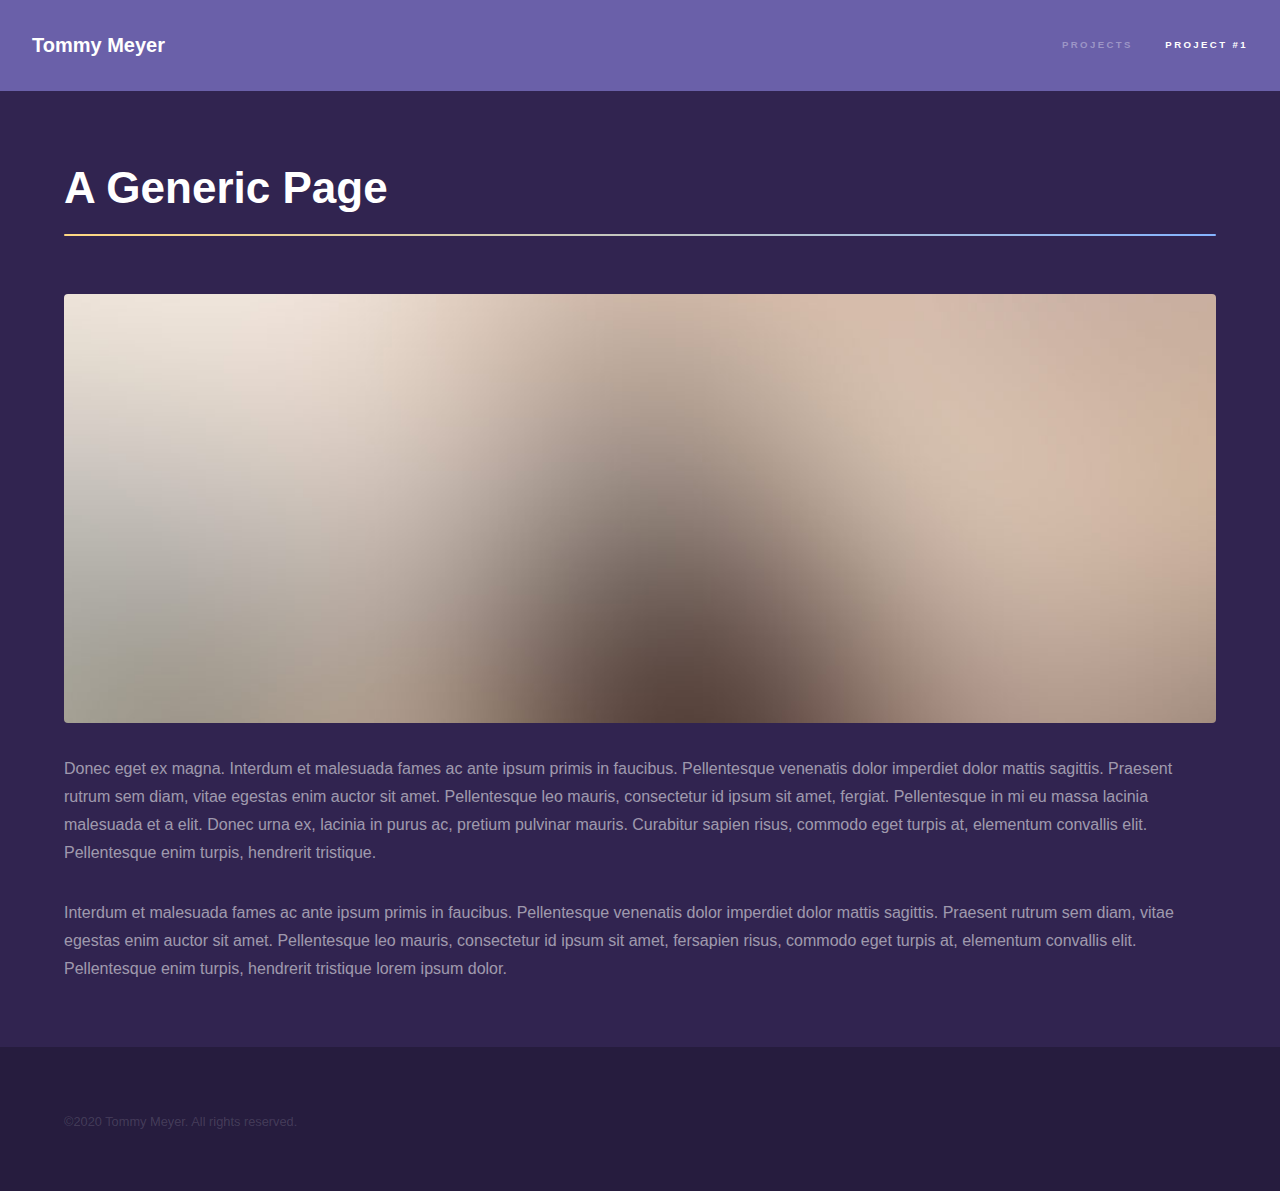
==== commit 828a827f: "Update generic.html" ====
--- a/projects/generic.html
+++ b/projects/generic.html
@@ -44,7 +44,7 @@
       <footer id="footer" class="wrapper alt">
         <div class="inner">
           <ul class="menu">
-            <li>&copy; Untitled. All rights reserved.</li><li>Design: <a href="http://html5up.net">HTML5 UP</a></li>
+            <li>&copy;2020 Tommy Meyer. All rights reserved.</li>
           </ul>
         </div>
       </footer>
